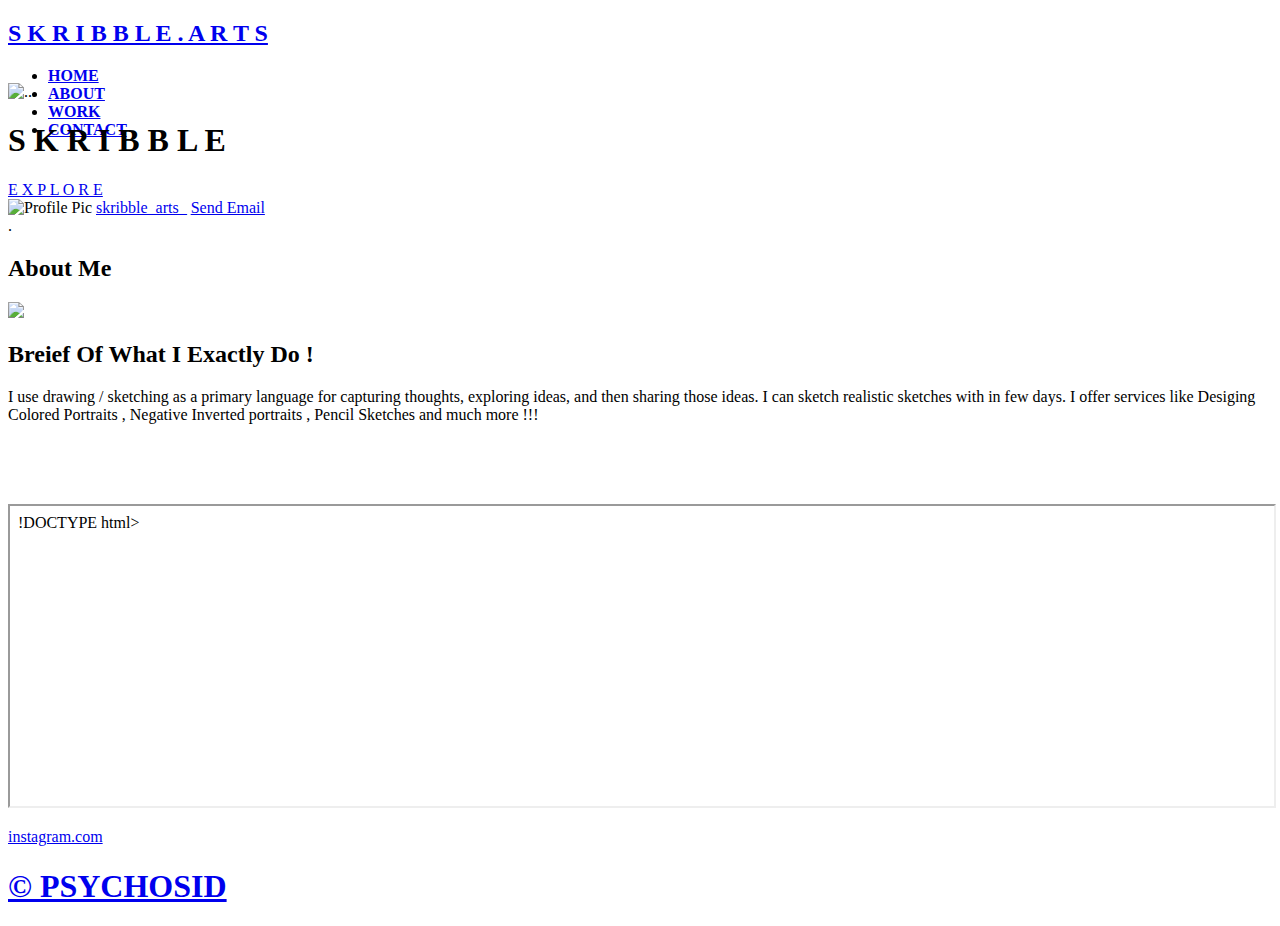
==== index.html @ 81ae7a30 "." ====
<!DOCTYPE html>
<html lang="en">
<head>
    <meta charset="UTF-8">
    <meta http-equiv="X-UA-Compatible" content="IE=edge">
    <meta name="viewport" content="width=device-width, initial-scale=1.0">
    <!--links-->
    <link href="https://cdn.jsdelivr.net/npm/bootstrap@5.0.2/dist/css/bootstrap.min.css" rel="stylesheet" integrity="sha384-EVSTQN3/azprG1Anm3QDgpJLIm9Nao0Yz1ztcQTwFspd3yD65VohhpuuCOmLASjC" crossorigin="anonymous">
    <link rel="stylesheet" href="styles/style.css">
    <link rel="preconnect" href="https://fonts.googleapis.com">

<link rel="preconnect" href="https://fonts.gstatic.com" crossorigin>
<link href="https://fonts.googleapis.com/css2?family=Anton&display=swap" rel="stylesheet">

<script src="https://cdn.jsdelivr.net/npm/bootstrap@5.0.2/dist/js/bootstrap.bundle.min.js" integrity="sha384-MrcW6ZMFYlzcLA8Nl+NtUVF0sA7MsXsP1UyJoMp4YLEuNSfAP+JcXn/tWtIaxVXM" crossorigin="anonymous"></script>  
<link rel="preconnect" href="https://fonts.googleapis.com">

<link rel="preconnect" href="https://fonts.gstatic.com" crossorigin>
<link href="https://fonts.googleapis.com/css2?family=Montserrat:wght@200&display=swap" rel="stylesheet">   

<title>Skribble-Arts</title>
</head>
<body>
     <!- HOME--!>

<div class="navbar">
     <a href="index.html"> <h2 style="text-decoration: none;">S K R I B B L E . A R T S</h2></a>
     <nav> 
          <ul id=menuList>
               <li><a href="#home"><b>HOME</b></a></li>
               <li><a href="#about"><b>ABOUT</b></a></li>
               <li><a href="#work"><b>WORK</b></a></li>
               <li><a href="#contact"><b>CONTACT</b></a></li>
               
          </ul>
     </nav>
     <img src="assets/menu.png" alt="..." class="menu-icon" onclick="togglemenu()">  
 </div>
 
<!--Landing-->
 <div class="main">

     <div class="left">

          <h1 class="name"> S K R I B B L E </h1>

          <a class="btn-grey" href="#about"> 
                E X P L O R E 
          </a>

     </div>

     <div class="right">
          <img src="assets/picx.png" class="profile" alt=" Profile Pic">
          <a class="btn-insta" href="https://instagram.com/skribble_arts_?utm_medium=copy_link"> <img class="img-icon" src="assets/ig.png" href="https://instagram.com/skribble_arts_?utm_medium=copy_link" alt="">skribble_arts_</a>
          <a class="btn-mail"  href = "mailto: artsskribble@gmail.com">Send Email</a>
     </div>

 </div>

<div class="color">
     .
</div>


         
 <!--About Me-->
<div class="about-me" id="about">
     <div class="abt-left">
          <h2 class="intro">About Me </h2>
          <img class="emoji" src="https://media.giphy.com/media/LOnt6uqjD9OexmQJRB/giphy.gif" >
     </div>
     <div class="abt-right">
          <h2 class="text-title">Breief Of What I Exactly Do !</h2>
          <p class="text-para">I use drawing / sketching as a primary language for capturing thoughts, exploring ideas, and then sharing those ideas. I can sketch realistic sketches with in few days. I offer services like Desiging Colored Portraits , Negative Inverted portraits , Pencil Sketches and much more !!! </p>   
     </div>
     </div>
</div>


<div class="color-w">
     <h1 class="x" style="color: rgb(255, 255, 255);"> My Work</h1>
</div>


<!-- Work-->

<div class="works">
    
     <iframe src="demo.htm" name="iframe_a" height="300px" width="100%" title="Iframe Example"></iframe>
     <br>

     <p class="btn-insta"><a href="https://www.instagram.com" target="iframe_a">instagram.com</a></p>
     


</div>

<!--footer-->
<div class="footer">
  
     <h1  class="text-center footer"> <strong><a  class="text-center " href="https://www.linkedin.com/in/SiddheshKamath">  &#169 PSYCHOSID  </a></strong></h1>
 </div>


</body>




<!--Js-->
<script>
    var menuList =document.getElementById("menuList");
    menuList.style.maxHeight ="0px";
    function togglemenu(){
         if(menuList.style.maxHeight =="0px")
         {
              menuList.style.maxHeight ="130px";
         }
         else{
              menuList.style.maxHeight ="0px";
         }
    }
</script>

</html>
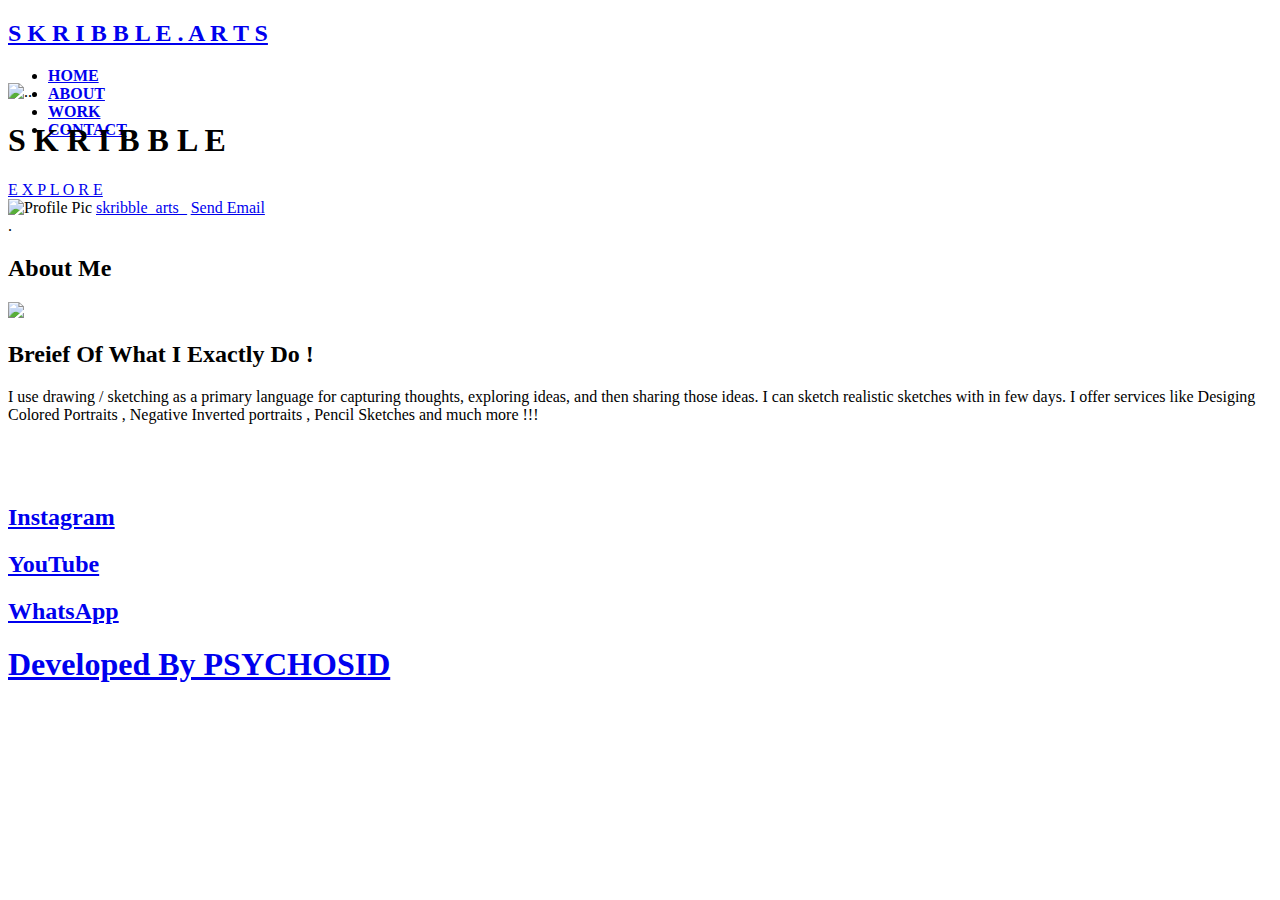
==== commit a7143681: ".." ====
--- a/index.html
+++ b/index.html
@@ -11,7 +11,7 @@
 
 <link rel="preconnect" href="https://fonts.gstatic.com" crossorigin>
 <link href="https://fonts.googleapis.com/css2?family=Anton&display=swap" rel="stylesheet">
-
+<script src="https://use.fontawesome.com/dbb72ac4f9.js"></script>
 <script src="https://cdn.jsdelivr.net/npm/bootstrap@5.0.2/dist/js/bootstrap.bundle.min.js" integrity="sha384-MrcW6ZMFYlzcLA8Nl+NtUVF0sA7MsXsP1UyJoMp4YLEuNSfAP+JcXn/tWtIaxVXM" crossorigin="anonymous"></script>  
 <link rel="preconnect" href="https://fonts.googleapis.com">
 
@@ -53,7 +53,7 @@
      <div class="right">
           <img src="assets/picx.png" class="profile" alt=" Profile Pic">
           <a class="btn-insta" href="https://instagram.com/skribble_arts_?utm_medium=copy_link"> <img class="img-icon" src="assets/ig.png" href="https://instagram.com/skribble_arts_?utm_medium=copy_link" alt="">skribble_arts_</a>
-          <a class="btn-mail"  href = "mailto: artsskribble@gmail.com">Send Email</a>
+          <a class="btn-mail"  href = "mailto: shreyashshirodkar1234@gmail.com">Send Email</a>
      </div>
 
  </div>
@@ -79,27 +79,22 @@
 
 
 <div class="color-w">
-     <h1 class="x" style="color: rgb(255, 255, 255);"> My Work</h1>
+     <h1 class="x" style="color: rgb(255, 255, 255);">  Check Me Out !</h1>
 </div>
 
 
 <!-- Work-->
 
 <div class="works">
-    
-     <iframe src="demo.htm" name="iframe_a" height="300px" width="100%" title="Iframe Example"></iframe>
-     <br>
-
-     <p class="btn-insta"><a href="https://www.instagram.com" target="iframe_a">instagram.com</a></p>
-     
-
-
+     <div class="ig" > <a href="https://instagram.com/skribble_arts_?utm_medium=copy_link"> <i class="fa fa-5x fa-instagram"></i>  <h2>Instagram</h2></a> </div>
+     <div class="yt" > <a href="https://www.youtube.com/channel/UCLiJ9-zYFX67-RCS-V_5ShQ"> <i class="fa fa-5x fa-youtube"></i> <h2> YouTube</h2> </a> </div>
+     <div class="wt" > <a href="https://api.whatsapp.com/send/?phone=919834851259"> <i class="fa fa-5x fa-whatsapp"></i> <h2>WhatsApp </h2></a> </div>
 </div>
 
 <!--footer-->
 <div class="footer">
   
-     <h1  class="text-center footer"> <strong><a  class="text-center " href="https://www.linkedin.com/in/SiddheshKamath">  &#169 PSYCHOSID  </a></strong></h1>
+     <h1  class="text-center footer"> <strong><a  class="text-center " href="https://www.linkedin.com/in/SiddheshKamath">  Developed By PSYCHOSID  </a></strong></h1>
  </div>
 
 
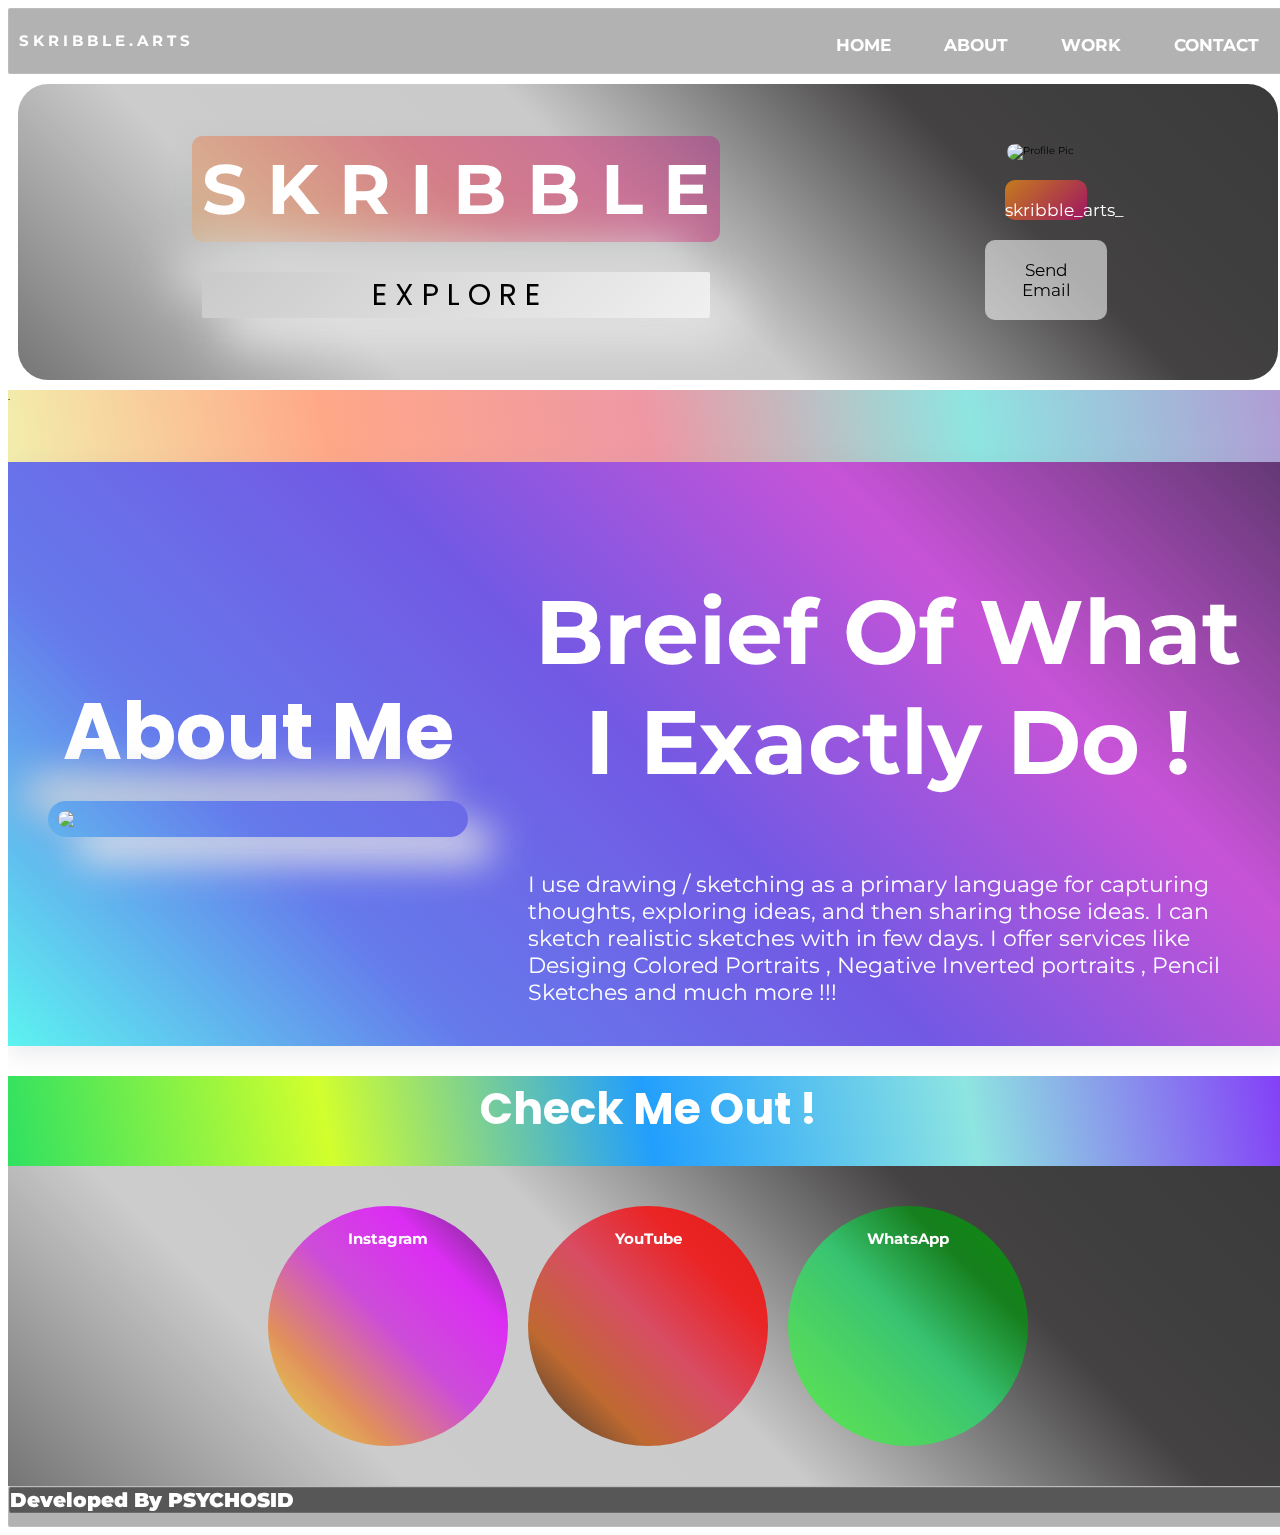
==== commit 2dc03b93: ".." ====
--- a/index.html
+++ b/index.html
@@ -85,7 +85,7 @@
 
 <!-- Work-->
 
-<div class="works">
+<div class="works" id="work">
      <div class="ig" > <a href="https://instagram.com/skribble_arts_?utm_medium=copy_link"> <i class="fa fa-5x fa-instagram"></i>  <h2>Instagram</h2></a> </div>
      <div class="yt" > <a href="https://www.youtube.com/channel/UCLiJ9-zYFX67-RCS-V_5ShQ"> <i class="fa fa-5x fa-youtube"></i> <h2> YouTube</h2> </a> </div>
      <div class="wt" > <a href="https://api.whatsapp.com/send/?phone=919834851259"> <i class="fa fa-5x fa-whatsapp"></i> <h2>WhatsApp </h2></a> </div>
@@ -118,4 +118,4 @@
     }
 </script>
 
-</html>+</html>
--- a/styles/style.css
+++ b/styles/style.css
@@ -0,0 +1,592 @@
+@import url("https://fonts.googleapis.com/css2?family=Poppins:wght@100;200;300;400;500&display=swap");
+/* CREDIT TO GIPHY FOR BG IMAGE :https://giphy.com/ */
+/*http://nikolarr.tumblr.com/*/
+body{
+    background-image: url('https://media.giphy.com/media/3o7abyKEbFsKtII0Eg/giphy.gif?cid=ecf05e47827302e0eab9022fcc555787212999b967af0d9a&rid=giphy.gif&ct=g');
+    background-repeat: no-repeat , reapeat;
+    background-size: cover;
+    width:100%;
+    scroll-behavior: 2s smooth;
+    font-family: Montserrat;
+    overflow: hidden;
+}
+
+
+html {
+  font-size: 62.5%; /*  1rem = 10px  */
+  overflow: scroll;
+  scroll-behavior: smooth;
+}
+
+/* nav style start*/
+
+.navbar {
+  width: 100%;
+  display: flex;
+  align-items: center;
+  padding: 1rem;
+  text-decoration: none;
+
+  backdrop-filter: blur(1.9rem) saturate(200%);
+  -webkit-backdrop-filter: blur(1.9rem) saturate(200%);
+  background-color: rgba(0, 0, 0, 0.3);
+  border-radius: .2rem;
+  border: .1rem solid rgba(255, 255, 255, 0.125);
+}
+
+.navbar a{ text-decoration: none; color: white; }
+
+
+.menu-icon {
+  width: 2rem;
+  cursor: pointer;
+  display: none;
+  background: rgba(255, 255, 255, 0.534);
+  border-radius: 9rem;
+  padding: 1.2rem;
+}
+
+nav {
+  flex: 1;
+  text-align: right;
+  z-index: 2;
+  justify-content: center;
+}
+
+
+nav ul li {
+  display: inline-block;
+  margin-right: 3rem;
+  margin-top: -2rem;
+}
+
+nav ul li a {
+  color: rgb(255, 255, 255);
+  padding: 1rem 1rem;
+  
+  font-size: 1.7rem;
+  text-decoration: none;
+}
+
+nav ul li a:hover {
+  color: rgba(43, 43, 43, 0.733);
+  background-color: rgba(255, 255, 255, 0.74);
+  border-radius:1rem;
+  margin: 0rem;
+}
+
+/*nav end*/
+
+
+
+.color{
+    height:8vh;
+    background: linear-gradient(
+        
+        80deg,
+        #dacb0054 0%,
+        #ff440077 25%,
+        #dc27427a 50%,
+        #23ccc483 75%,
+        #39029165 100%
+      );
+     
+}
+
+
+.color-w{
+  height:10vh;
+  background: linear-gradient(
+      
+      80deg,
+      #00da3ed0 0%,
+      #c8ff00d2 25%,
+      #0592fde2 50%,
+      #23ccc483 75%,
+      #701cf7dc 100%
+    );
+   
+}
+
+/*main*/
+
+    
+   
+
+.main{
+    display: flex;
+    flex-direction: row;
+    padding: 4rem;
+    border-radius: 3rem;
+    margin: 1rem;
+    overflow: hidden;
+    background: linear-gradient(
+        
+        45deg,
+        #0000008a 0%,
+        #9b9b9b82 25%,
+        #9191917a 50%,
+        #373535ef 75%,
+        #1a1a1adb 100%
+      );
+      
+      animation: gradient 5s ease infinite;
+    
+    @keyframes gradient {
+      0% {
+        background-position: 0% 50%;
+      }
+      50% {
+        background-position: 100% 50%;
+      }
+      100% {
+        background-position: 0% 50%;
+      }
+    }
+}
+.left{
+    margin: auto;
+    z-index: 2;
+
+    display: flex;
+    flex-direction: column;
+}
+
+.name{
+    font-size: 7rem;
+    color: white;
+    background: linear-gradient(
+        
+        45deg,
+        #f0953354 0%,
+        #e6693c77 25%,
+        #dc27427a 50%,
+        #cc236783 75%,
+        #bc188865 100%
+      );
+      
+    box-shadow: rgba(149, 157, 165, 0.2) 0px 8px 24px;
+    padding: 1rem;
+    margin: 1rem;
+    border-radius: 1rem;
+}
+
+.name:hover{
+    border: .1rem solid rgba(255, 255, 255, 0.678);
+    border-radius: .4rem;
+    background: linear-gradient(315deg, #f0f0f0, #cacaca);
+    box-shadow:  -5px -5px 22px #b3b3b3,
+                 5px 5px 22px #ffffff;
+      color: grey;
+      cursor: pointer;
+}
+
+.btn-grey{
+    border-radius: .2rem;
+background: linear-gradient(315deg, #f0f0f0, #cacaca);
+box-shadow:  -24px -24px 48px #d9d9d9,
+             24px 24px 48px #e7e7e7;
+             font-size:3rem;
+             text-decoration: none;
+             text-align: center;
+             font-family: poppins;
+             color: black;
+             margin: 2rem;
+
+}
+
+.btn-grey:hover{
+    background: rgba(0, 0, 0, 0.568);
+    color: white;
+    box-shadow: none;
+    cursor: pointer;
+}
+
+.right{
+    margin: auto;
+    display: flex;
+    flex-direction: column;
+}
+
+.profile{
+    border-radius: 100rem;
+    width:57%;
+    margin: auto;
+    margin-top: 2rem;
+    margin-bottom: 2rem;
+}
+
+.btn-insta{
+    border-radius: 1rem;
+background: linear-gradient(315deg, #a01562, #c57c1d);
+text-decoration: none;
+width: 60%;
+margin: auto;
+color: white;
+font-size: 1.7rem;
+text-align: center;
+
+margin-bottom: 2rem;
+
+}
+
+.btn-insta:hover{
+    background: rgba(255, 255, 255, 0.568);
+    color: rgb(0, 0, 0);
+    box-shadow: none;
+}
+.img-icon{
+    width: 22%;
+}
+
+
+.btn-mail{
+  border-radius: 1rem;
+  background: rgba(255, 255, 255, 0.568);
+text-decoration: none;
+width: 60%;
+margin: auto;
+color: rgb(0, 0, 0);
+font-size: 1.7rem;
+text-align: center;
+padding: 2rem;
+
+margin-bottom: 2rem;
+
+}
+
+.btn-mail:hover{
+  
+  background: linear-gradient(315deg, #6115a0, #b71dc5);
+  color: rgb(255, 255, 255);
+  box-shadow: none;
+}
+.img-icon{
+  width: 22%;
+}
+
+
+
+/*About me*/
+
+.about-me{
+    display: flex;
+    flex-direction: row;
+    text-decoration: none;
+    margin: auto;
+    padding: 1rem;
+
+    background: linear-gradient(
+        
+        45deg,
+        #33f0edcb 0%,
+        #3c56e6c9 25%,
+        #4827dcc4 50%,
+        #b823ccc7 75%,
+        #36004bc7 100%
+      );
+      
+    box-shadow: rgba(149, 157, 165, 0.2) 0px 8px 24px;
+}
+
+.abt-left
+{
+    display: flex;
+    flex-direction: column;
+    margin: auto;
+    padding: 3rem;
+}
+
+.intro{
+    font-size: 8rem;
+    color: white;
+    font-family: poppins;
+    text-align: center;
+    margin: auto;
+    margin-bottom: 1rem;
+}
+
+.emoji{
+    margin: auto;
+    width:40rem;
+    padding: 1rem;
+    
+    box-shadow:  -24px -24px 4rem #d9d9d9,
+             24px 24px 4rem #e7e7e7;
+             border-radius: 30rem;
+}
+
+.abt-right{
+    display: flex;
+    flex-direction: column;
+    padding: 3rem;
+}
+
+.text-title{
+    color: white;
+    text-align: center;
+    font-size: 9rem;
+}
+
+.text-para{
+    color: white;
+    margin: auto;
+    font-size: 2.2rem;
+}
+
+/*Works*/
+
+
+.works{
+    display: flex;
+    padding: 3rem;
+    align-items: center;
+    justify-content: center;
+flex-direction: row;
+    background: linear-gradient(
+       45deg,
+        #0000008a 0%,
+        #9b9b9b82 25%,
+        #9191917a 50%,
+        #373535ef 75%,
+        #1a1a1adb 100% 
+       
+        
+      );
+}
+
+.x{
+  font-family: poppins;
+  text-align: center;
+  font-size: 4.4rem;
+}
+
+.ig{
+  margin: auto;
+  width:22rem;
+  height: 22rem;
+  text-align: center;
+  margin: auto;
+  background: linear-gradient(   
+    45deg,
+    #edf033cb 0%,
+    #e6803cc9 25%,
+    #cd27dcc4 50%,
+    #e100ffc7 75%,
+    #36004bc7 100%
+  );
+margin: 1rem;
+  padding:1rem;
+  border-radius: 20rem;
+}
+
+
+.yt{
+  margin: auto;
+  width:22rem;
+  height: 22rem;
+  text-align: center;
+  margin: auto;
+  background: linear-gradient(   
+    45deg,
+    #090909cb 0%,
+    #bb4f07c9 25%,
+    #dc2745c4 50%,
+    #ff0000c7 75%,
+    #ff0000c7 100%
+  );
+margin: 1rem;
+  padding:1rem;
+  border-radius: 20rem;
+}
+
+
+
+.wt{
+  margin: auto;
+  width:22rem;
+  height: 22rem;
+  text-align: center;
+  margin: auto;
+  background: linear-gradient(   
+    45deg,
+    #43f033cb 0%,
+    #3ce650c9 25%,
+    #27dc72c4 50%,
+    #088f13c7 75%,
+    #00a700c7 100%
+  );
+
+  
+margin: 1rem;
+  padding:1rem;
+  border-radius: 20rem;
+}
+.fa{
+  color: white;
+  padding: 1rem;
+  margin-top: 5rem;
+}
+
+.works h2{
+color: white;
+margin: auto;
+}
+
+.works a{
+  text-decoration: none;
+}
+
+
+
+
+.ig:hover{
+  background: rgba(170, 170, 170, 0.849);
+  color: rgb(0, 0, 0);
+  cursor: pointer;
+}
+
+.yt:hover{
+  background: rgba(170, 170, 170, 0.849);
+  color: rgb(0, 0, 0);
+  cursor: pointer;
+}
+
+.wt:hover{
+  background: rgba(170, 170, 170, 0.849);
+  color: rgb(0, 0, 0);
+  cursor: pointer;
+}
+.image{
+    padding: 1rem;
+    margin: auto;
+    align-self:center;
+    width: 50%;
+   
+}
+
+
+
+.footer{
+    align-content: center;
+    margin-top: auto;
+    text-decoration: none;
+    color: white;
+  backdrop-filter: blur(1.9rem) saturate(200%);
+  -webkit-backdrop-filter: blur(1.9rem) saturate(200%);
+  background-color: rgba(0, 0, 0, 0.3);
+  border-radius: .2rem;
+  border: .1rem solid rgba(255, 255, 255, 0.125);
+}
+.footer a{
+    text-decoration: none;
+    color: white;
+    font-size: 2rem;
+}
+
+
+
+
+
+
+
+
+
+
+/* MOBILE VIEW */
+@media ( max-width:900px){
+   .main{
+       margin: .2rem;
+   }
+    .menu-icon{width: 6rem; background-color: rgba(70, 20, 151, 0);}
+     .navbar a h2{
+        font-size: 1.6rem;
+        height: 2.6rem;
+
+     }
+     
+      nav ul {
+        width: 100%;
+        backdrop-filter: blur(12px) saturate(200%);
+        -webkit-backdrop-filter: blur(12px) saturate(200%);
+        background-color: rgba(0, 0, 0, 0.822);
+        position: absolute;
+        border-bottom: 0.1rem solid rgba(255, 255, 255, 0.05);
+    
+        top: 6rem;
+        right: 0;
+        z-index: 2;
+      }
+    
+      nav ul li {
+        display: block;
+        margin-top: 1rem;
+        text-align: center;
+        margin-bottom: 0.5rem;
+      }
+      nav ul li a {
+        color: white;
+        font-size: 2rem;
+        padding: 0.1rem;
+        margin-right: -2rem;
+      }
+      .menu-icon {
+        display: block;
+        margin-right: 1rem;
+        margin-top: -1.5rem;
+      }
+    
+      #menuList {
+        overflow: hidden;
+        transition: 0.5s;
+      }
+    
+
+      .main{
+          flex-direction: column-reverse;
+          border-radius: 0ch;
+      }
+   
+      .btn-grey{
+          border-radius: 1rem;
+          padding: .7rem;
+          width: 25rem;
+          margin: auto;
+      }
+      
+      .name{
+        text-align: center;
+        font-size: 2.8rem;
+        padding: 2.6rem;
+        
+      }
+
+.btn-mail{
+  padding: 1rem;
+}
+.btn-insta{
+  padding: 1rem;
+}
+
+
+.about-me{
+    flex-direction: column;
+}
+.intro{
+    font-size: 4rem;
+}
+.emoji{
+    width: 20rem;
+}
+.text-title{
+    font-size: 4.5rem;
+}
+.x{
+  text-align: center;
+  font-size: 4rem;
+}
+.works{
+  flex-direction: column;
+}
+
+}
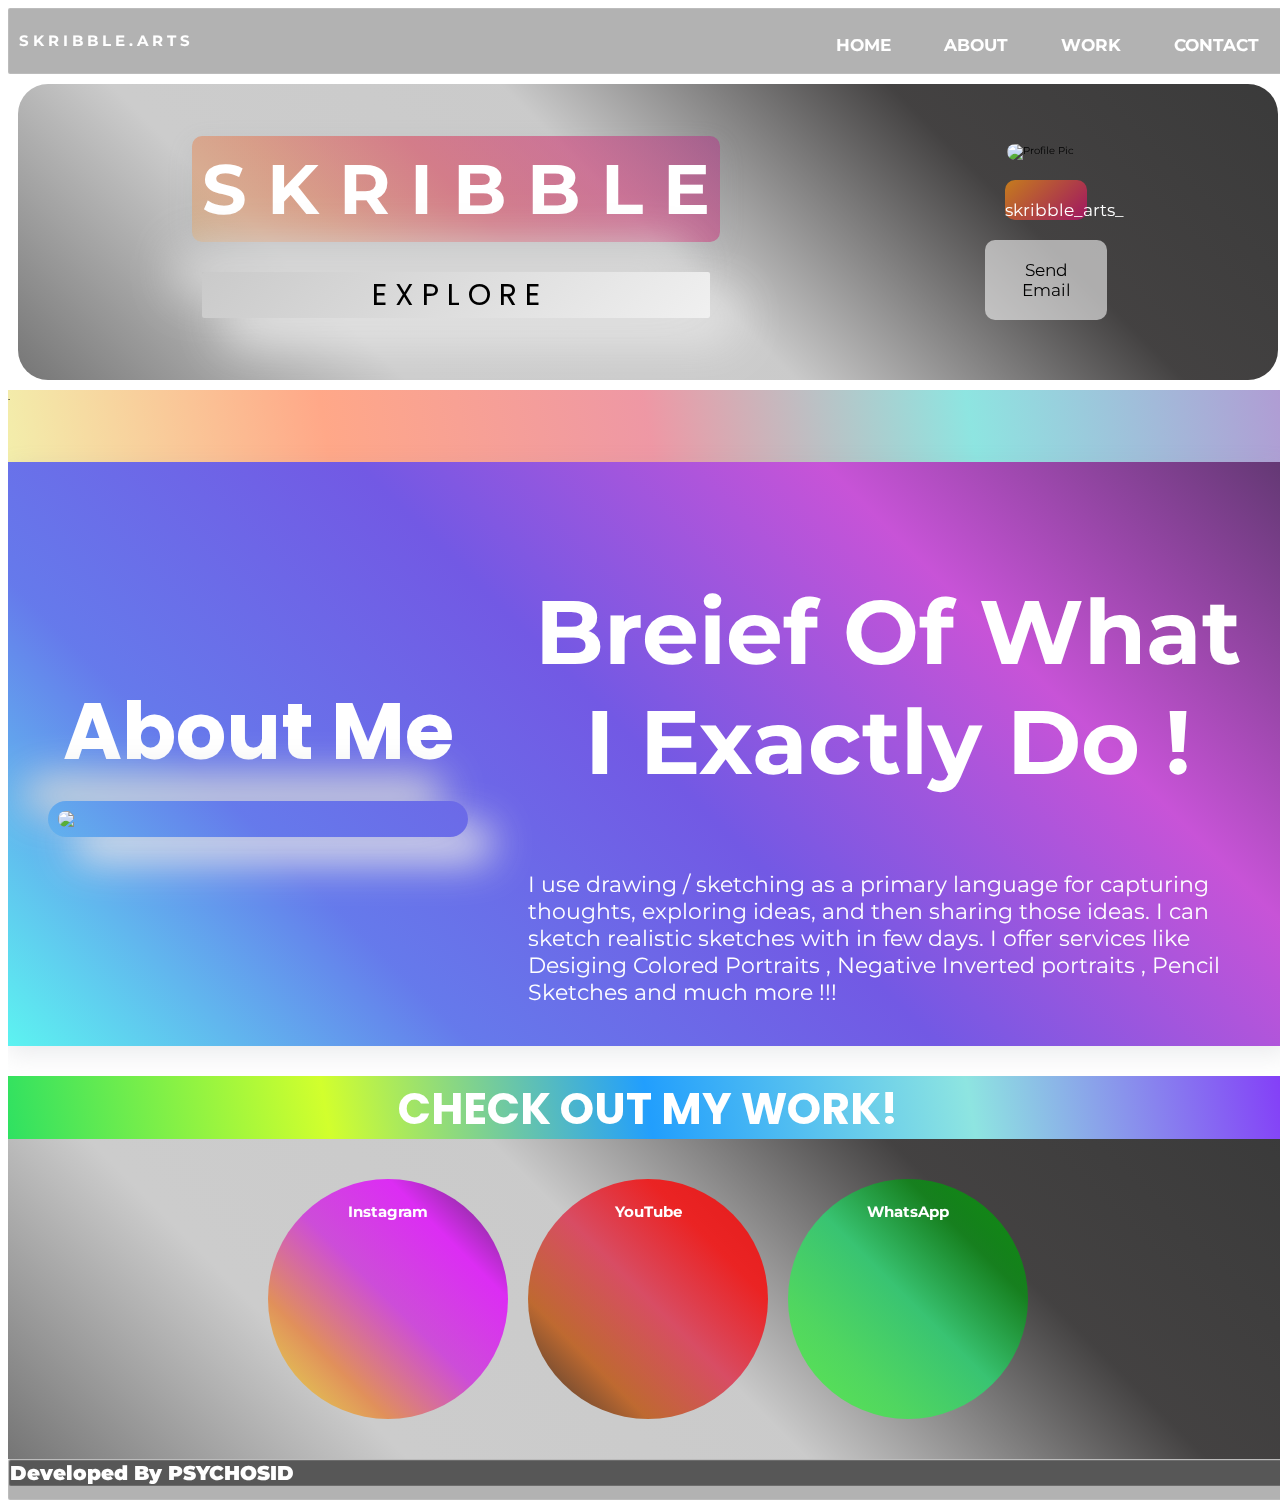
==== commit c104827c: "." ====
--- a/index.html
+++ b/index.html
@@ -78,14 +78,14 @@
 </div>
 
 
-<div class="color-w">
-     <h1 class="x" style="color: rgb(255, 255, 255);">  Check Me Out !</h1>
+<div class="color-w" id="work">
+     <h1 class="x" style="color: rgb(255, 255, 255);"> CHECK OUT MY WORK!</h1>
 </div>
 
 
 <!-- Work-->
 
-<div class="works" id="work">
+<div class="works" >
      <div class="ig" > <a href="https://instagram.com/skribble_arts_?utm_medium=copy_link"> <i class="fa fa-5x fa-instagram"></i>  <h2>Instagram</h2></a> </div>
      <div class="yt" > <a href="https://www.youtube.com/channel/UCLiJ9-zYFX67-RCS-V_5ShQ"> <i class="fa fa-5x fa-youtube"></i> <h2> YouTube</h2> </a> </div>
      <div class="wt" > <a href="https://api.whatsapp.com/send/?phone=919834851259"> <i class="fa fa-5x fa-whatsapp"></i> <h2>WhatsApp </h2></a> </div>
--- a/styles/style.css
+++ b/styles/style.css
@@ -71,7 +71,7 @@
 nav ul li a:hover {
   color: rgba(43, 43, 43, 0.733);
   background-color: rgba(255, 255, 255, 0.74);
-  border-radius:1rem;
+  border-radius:.3rem;
   margin: 0rem;
 }
 
@@ -95,7 +95,7 @@
 
 
 .color-w{
-  height:10vh;
+  height:7vh;
   background: linear-gradient(
       
       80deg,
@@ -105,7 +105,8 @@
       #23ccc483 75%,
       #701cf7dc 100%
     );
-   
+   margin:auto;
+font-size : 2rem;
 }
 
 /*main*/
@@ -587,6 +588,7 @@
 }
 .works{
   flex-direction: column;
-}
-
-}
+margin:.3rem;
+}
+
+}
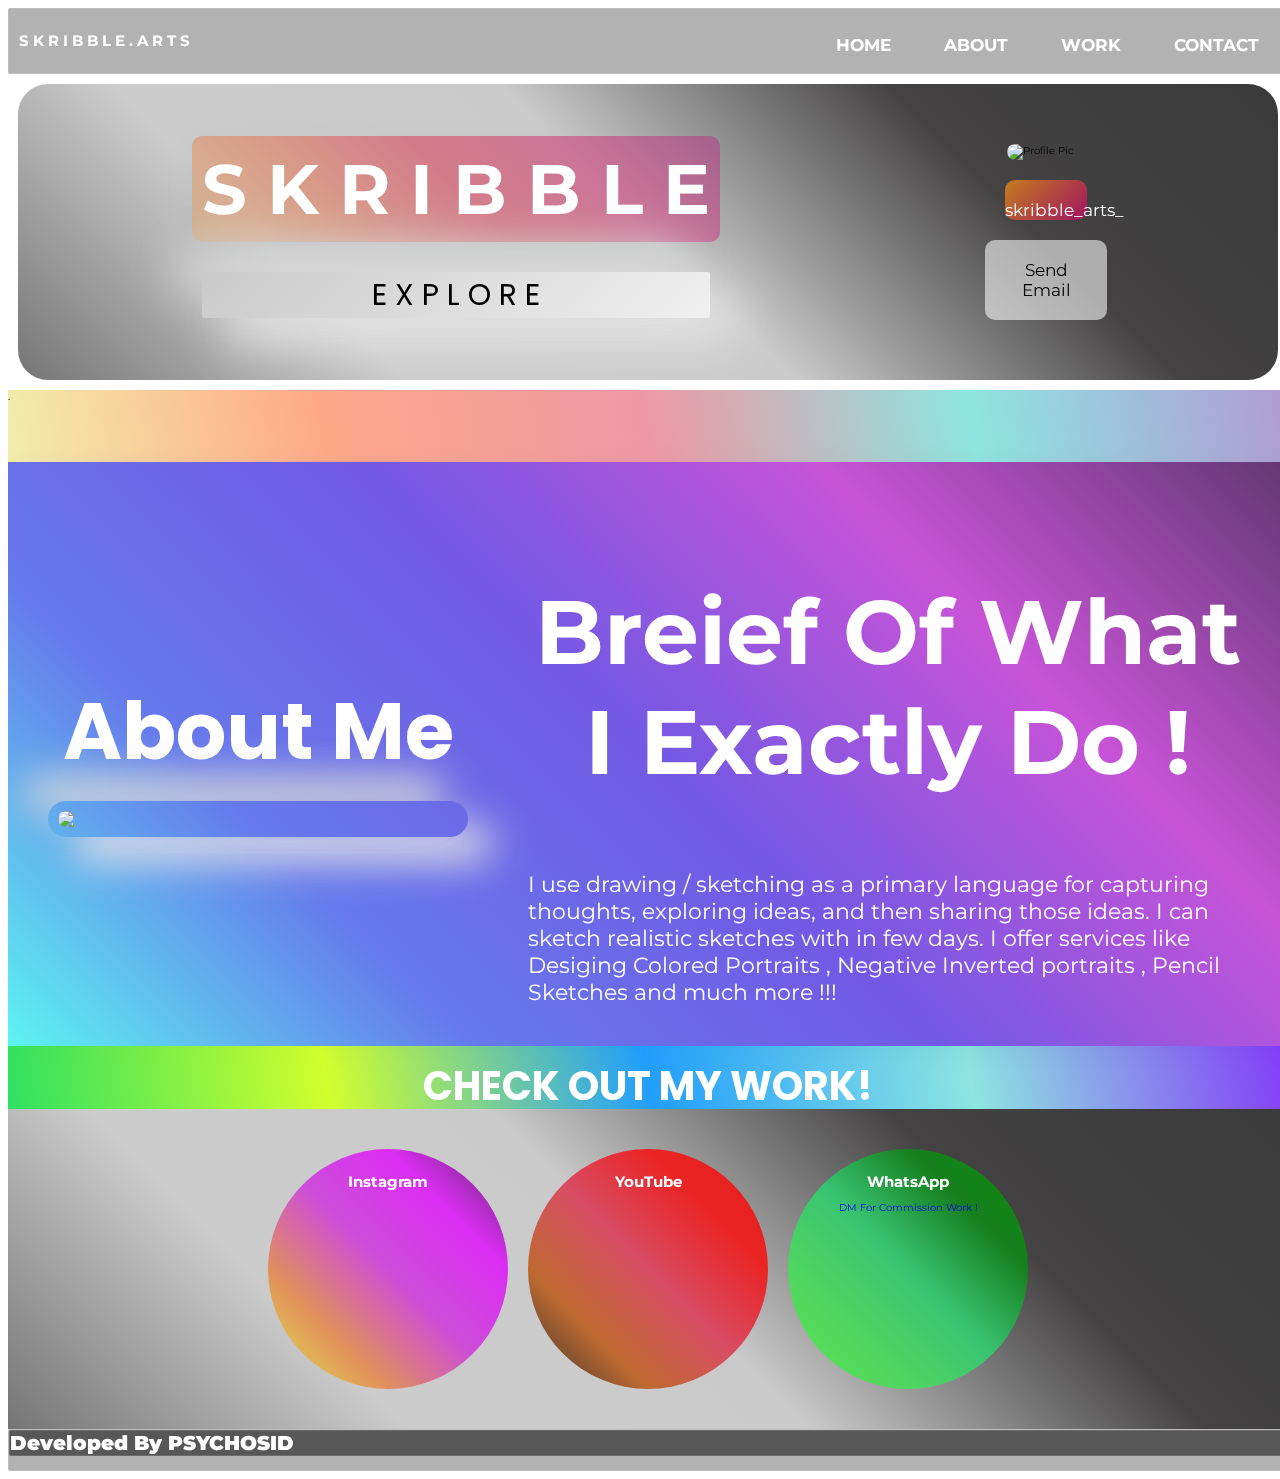
==== commit 352f396b: "." ====
--- a/index.html
+++ b/index.html
@@ -79,7 +79,7 @@
 
 
 <div class="color-w" id="work">
-     <h1 class="x" style="color: rgb(255, 255, 255);"> CHECK OUT MY WORK!</h1>
+     <h1 class="x" style="color: rgb(255, 255, 255); padding: 1rem;"> CHECK OUT MY WORK!</h1>
 </div>
 
 
@@ -88,7 +88,7 @@
 <div class="works" >
      <div class="ig" > <a href="https://instagram.com/skribble_arts_?utm_medium=copy_link"> <i class="fa fa-5x fa-instagram"></i>  <h2>Instagram</h2></a> </div>
      <div class="yt" > <a href="https://www.youtube.com/channel/UCLiJ9-zYFX67-RCS-V_5ShQ"> <i class="fa fa-5x fa-youtube"></i> <h2> YouTube</h2> </a> </div>
-     <div class="wt" > <a href="https://api.whatsapp.com/send/?phone=919834851259"> <i class="fa fa-5x fa-whatsapp"></i> <h2>WhatsApp </h2></a> </div>
+     <div class="wt" > <a href="https://api.whatsapp.com/send/?phone=919834851259"> <i class="fa fa-5x fa-whatsapp"></i> <h2>WhatsApp </h2> <p style="text-decoration:none;"> DM For Commission Work !</p></a> </div>
 </div>
 
 <!--footer-->
--- a/styles/style.css
+++ b/styles/style.css
@@ -73,6 +73,9 @@
   background-color: rgba(255, 255, 255, 0.74);
   border-radius:.3rem;
   margin: 0rem;
+padding:1.4rem;
+width:2rem;
+margin-left:1.3rem;
 }
 
 /*nav end*/
@@ -107,6 +110,9 @@
     );
    margin:auto;
 font-size : 2rem;
+align-content: center;
+    margin-top: auto;
+    text-decoration: none;
 }
 
 /*main*/
@@ -359,7 +365,10 @@
 .x{
   font-family: poppins;
   text-align: center;
-  font-size: 4.4rem;
+  font-size: 4rem;
+align-content: center;
+    margin-top: auto;
+    text-decoration: none;
 }
 
 .ig{
@@ -584,11 +593,12 @@
 }
 .x{
   text-align: center;
-  font-size: 4rem;
+  font-size: 2rem;
 }
 .works{
   flex-direction: column;
 margin:.3rem;
 }
-
-}
+.color-w{height:4rem;}
+
+}
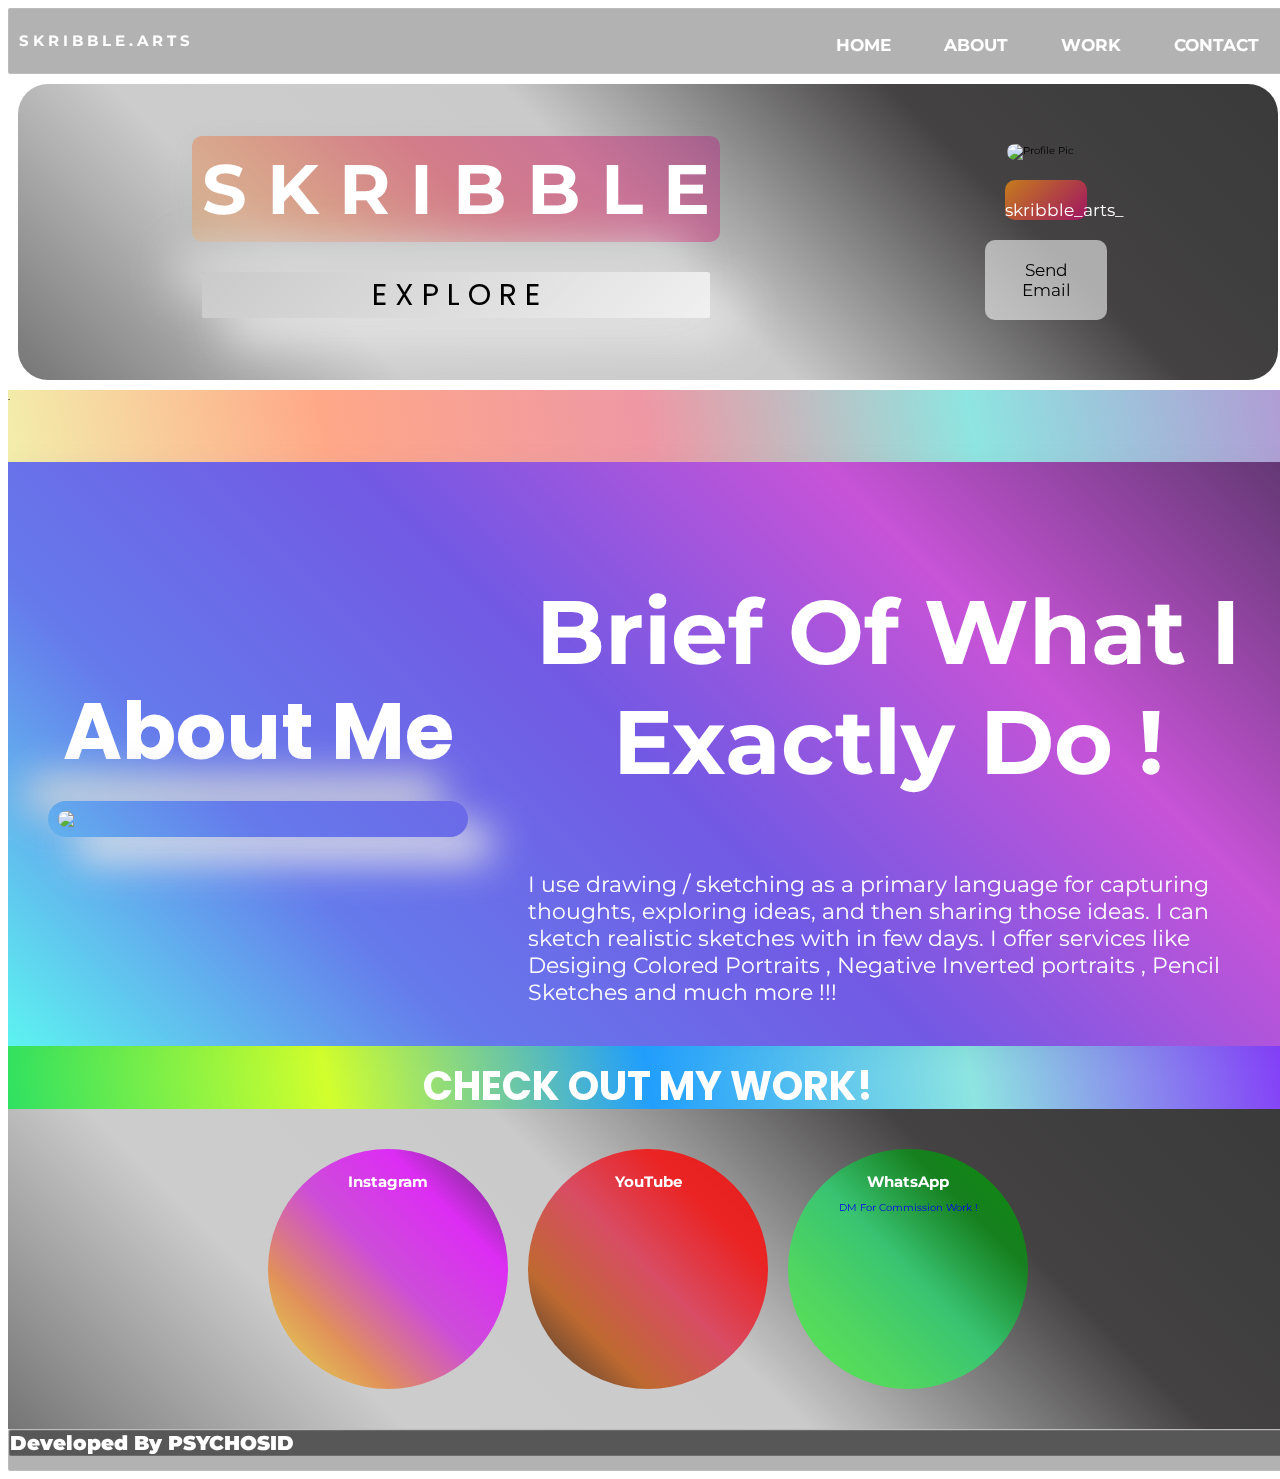
==== commit 3f6647f9: "." ====
--- a/index.html
+++ b/index.html
@@ -71,7 +71,7 @@
           <img class="emoji" src="https://media.giphy.com/media/LOnt6uqjD9OexmQJRB/giphy.gif" >
      </div>
      <div class="abt-right">
-          <h2 class="text-title">Breief Of What I Exactly Do !</h2>
+          <h2 class="text-title">Brief Of What I Exactly Do !</h2>
           <p class="text-para">I use drawing / sketching as a primary language for capturing thoughts, exploring ideas, and then sharing those ideas. I can sketch realistic sketches with in few days. I offer services like Desiging Colored Portraits , Negative Inverted portraits , Pencil Sketches and much more !!! </p>   
      </div>
      </div>
